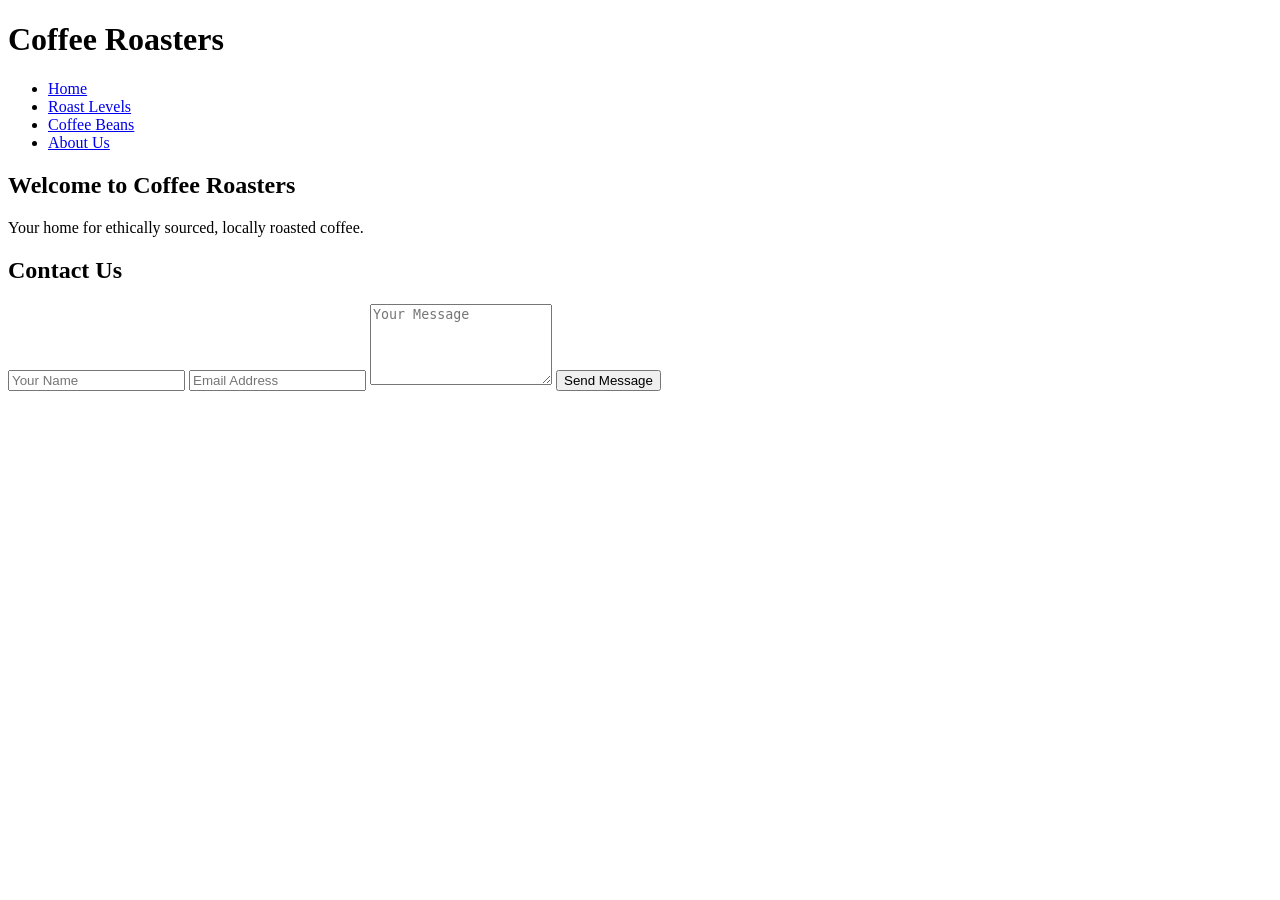
==== index.html @ 144cc8f0 "initial commit" ====
<!DOCTYPE html>
<html lang="en">
<head>
    <meta charset="UTF-8">
    <title>Coffee Roasters - Home</title>
    <link rel="stylesheet" href="My Coffee Roasters Draft 2 1st stylesheet.css">
</head>
<body>

<header>
    <h1>Coffee Roasters</h1>
    <nav>
        <ul>
            <li><a href="index.html">Home</a></li>
            <li><a href="My Coffee Roasters Draft 2 Roasts.html">Roast Levels</a></li>
            <li><a href="My Coffee Roasters Draft 2 Beans.html">Coffee Beans</a></li>
            <li><a href="My Coffee Roasters Draft 2 About Us.html">About Us</a></li>
        </ul>
    </nav>
</header>

<div class="container">
    <h2>Welcome to Coffee Roasters</h2>
    <p>Your home for ethically sourced, locally roasted coffee.</p>

    <h2>Contact Us</h2>
    <form>
        <input type="text" placeholder="Your Name" required>
        <input type="email" placeholder="Email Address" required>
        <textarea rows="5" placeholder="Your Message"></textarea>
        <button type="submit">Send Message</button>
    </form>
</div>

</body>
</html>
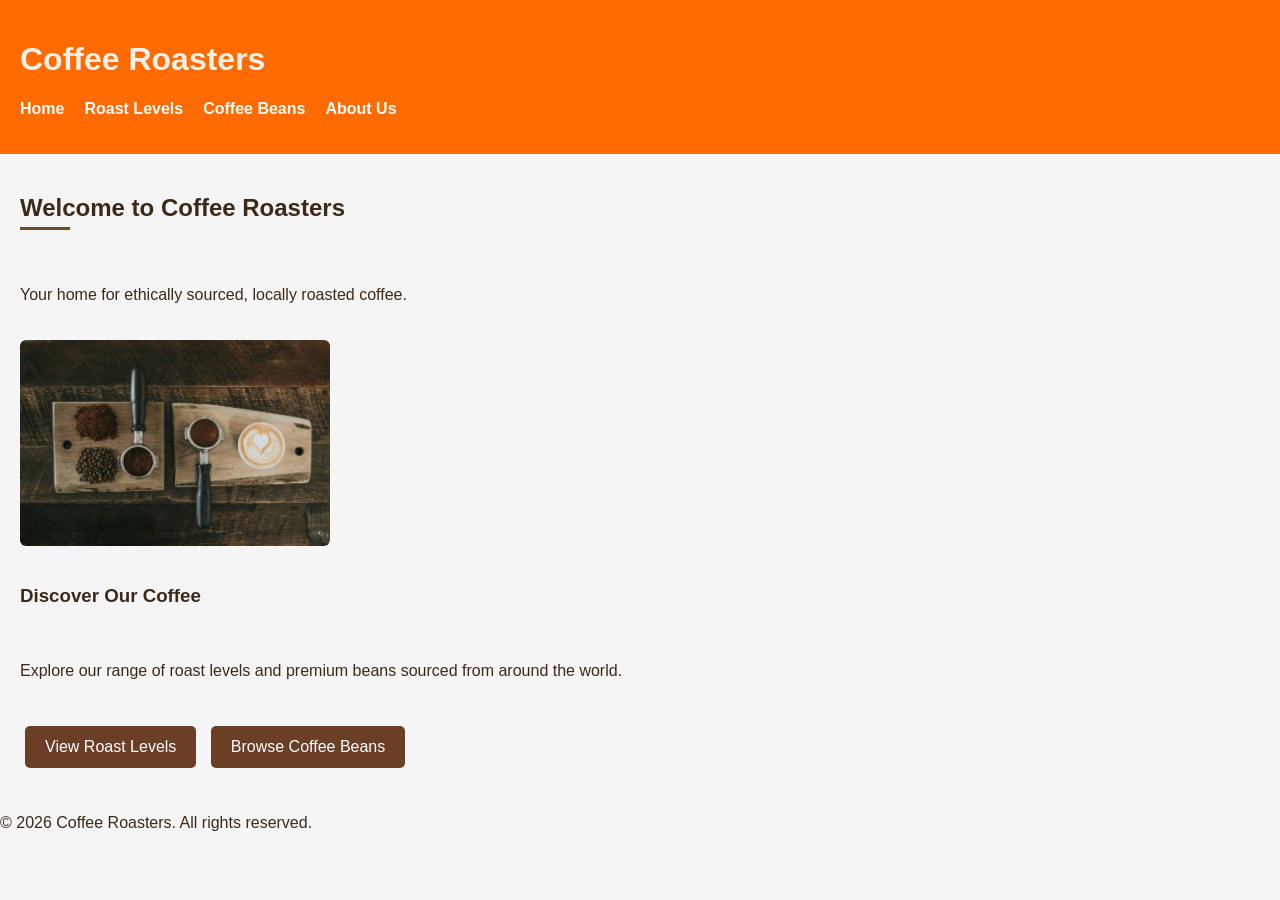
==== commit 343efddb: "next big update" ====
--- a/index.html
+++ b/index.html
@@ -4,7 +4,7 @@
 <head>
     <meta charset="UTF-8">
     <title>Coffee Roasters - Home</title>
-    <link rel="stylesheet" href="My Coffee Roasters Draft 2 1st stylesheet.css">
+    <link rel="stylesheet" href="style.css">
 </head>
 <body>
 
@@ -13,25 +13,33 @@
     <nav>
         <ul>
             <li><a href="index.html">Home</a></li>
-            <li><a href="My Coffee Roasters Draft 2 Roasts.html">Roast Levels</a></li>
-            <li><a href="My Coffee Roasters Draft 2 Beans.html">Coffee Beans</a></li>
-            <li><a href="My Coffee Roasters Draft 2 About Us.html">About Us</a></li>
+            <li><a href="roast.html">Roast Levels</a></li>
+            <li><a href="beans.html">Coffee Beans</a></li>
+            <li><a href="about.html">About Us</a></li>
+            <li><a href="contactus.html"></a></li>
         </ul>
     </nav>
 </header>
+
 
 <div class="container">
     <h2>Welcome to Coffee Roasters</h2>
     <p>Your home for ethically sourced, locally roasted coffee.</p>
 
-    <h2>Contact Us</h2>
-    <form>
-        <input type="text" placeholder="Your Name" required>
-        <input type="email" placeholder="Email Address" required>
-        <textarea rows="5" placeholder="Your Message"></textarea>
-        <button type="submit">Send Message</button>
-    </form>
+    <img src="Coffee Roasters.jpg" alt="Coffee Roasters" class="small-image">
+
+    <h3>Discover Our Coffee</h3>
+    <p>Explore our range of roast levels and premium beans sourced from around the world.</p>
+
+    <div class="button-group">
+    <a href="My Coffee Roasters Draft 2 Roasts.html" class="form-button">View Roast Levels</a>
+    <a href="My Coffee Roasters Draft 2 Beans.html" class="form-button">Browse Coffee Beans</a>
+</div>
 </div>
 
+<footer>
+    <p>&copy; 2026 Coffee Roasters. All rights reserved.</p>
+</footer>
+
 </body>
-</html>+</html>
--- a/style.css
+++ b/style.css
@@ -0,0 +1,121 @@
+
+:root {
+    --main-bg: #f5f1e8;
+    --accent: #6b4f2d;
+    --dark: #3b2a1a;
+    --light: #ffffff;
+    --radius: 6px;
+}
+
+body {
+    margin: 0;
+    font-family: Arial, sans-serif;
+    background: #f5f5f5;
+    color: var(--dark);
+}
+
+header {
+    background: #ff6b00;
+    padding: 20px;
+    color: var(--main-bg);
+}
+
+
+nav ul {
+    list-style: none;
+    display: flex;
+    gap: 20px;
+    padding: 0;
+}
+
+nav a {
+    color: var(--light);
+    text-decoration: none;
+    font-weight: bold;
+}
+
+nav a:hover {
+    text-decoration: underline;
+}
+
+.container {
+    display: flex;
+    flex-direction: column;
+    padding: 20px;
+    gap: 20px;
+}
+
+.card {
+    background: var(--light);
+    padding: 20px;
+    border-radius: var(--radius);
+    display: flex;
+    flex-direction: column;
+    gap: 10px;
+    border-left: 5px solid var(--accent);
+}
+
+form {
+    display: flex;
+    flex-direction: column;
+    gap: 15px;
+    max-width: 400px;
+}
+
+input, textarea {
+    padding: 10px;
+    border-radius: var(--radius);
+    border: 1px solid var(--accent);
+}
+
+button {
+    background: var(--accent);
+    color: var(--light);
+    padding: 10px;
+    border: none;
+    border-radius: var(--radius);
+    cursor: pointer;
+}
+
+button:hover {
+    background: var(--dark);
+}
+
+h2::after {
+    content: "";
+    display: block;
+    width: 50px;
+    height: 3px;
+    background: var(--accent);
+    margin-top: 5px;
+}
+
+
+.grid {
+    display: grid;
+    gap: 20px;
+    grid-template-columns: repeat(auto-fit, minmax(300px, 1fr));
+}
+
+.small-image {
+    width: 25%;
+    height: auto;
+    border-radius: var(--radius);
+}
+
+
+.form-button {
+    display: inline-block;
+    background-color: #6b3e26;
+    color: white;
+    padding: 12px 20px;
+    text-decoration: none;
+    border-radius: 5px;
+    font-size: 16px;
+    margin: 10px 5px;
+    transition: background-color 0.3s ease;
+}
+
+.form-button:hover {
+    background-color: #8a5638;
+}
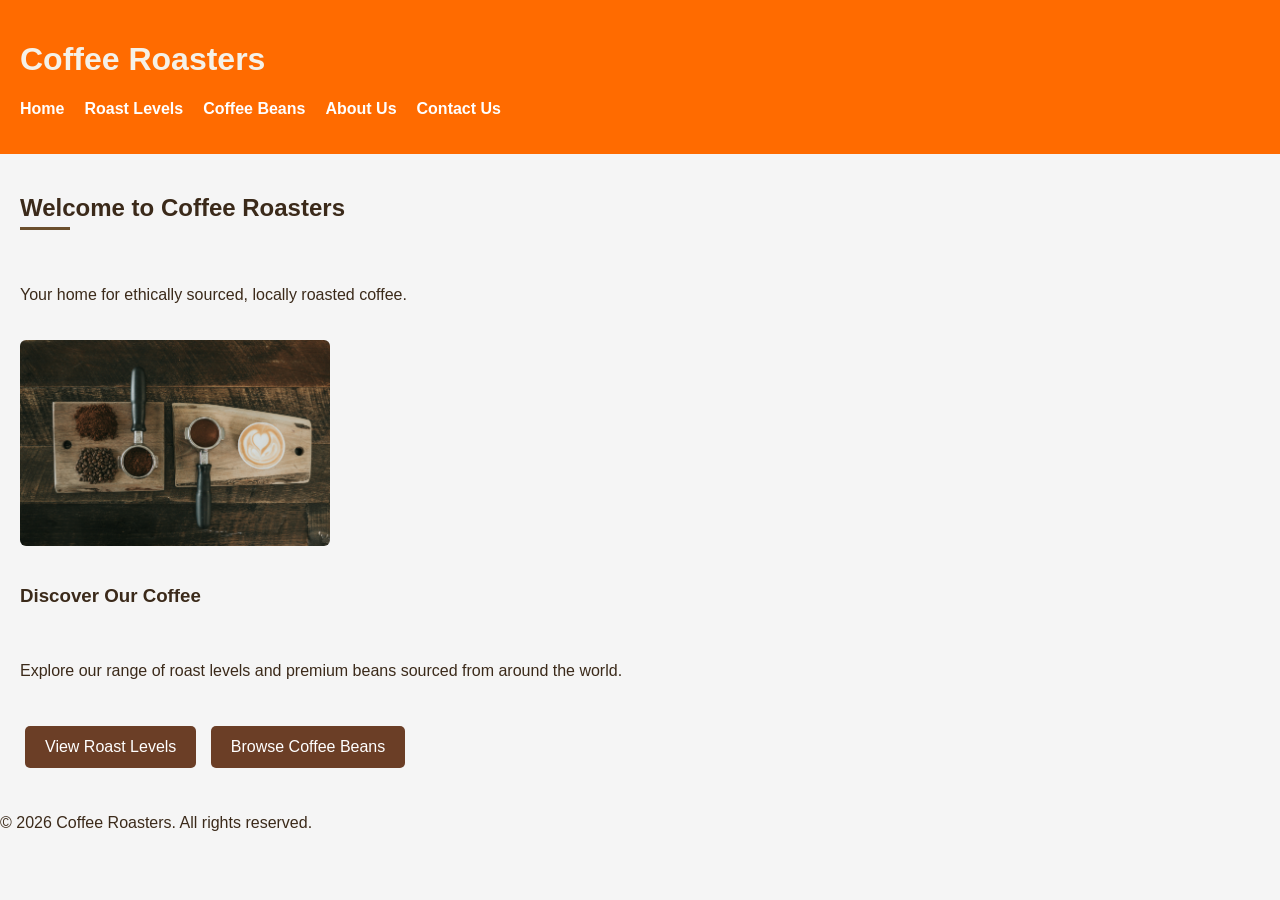
==== commit cec0cc5f: "new update commit" ====
--- a/index.html
+++ b/index.html
@@ -16,7 +16,7 @@
             <li><a href="roast.html">Roast Levels</a></li>
             <li><a href="beans.html">Coffee Beans</a></li>
             <li><a href="about.html">About Us</a></li>
-            <li><a href="contactus.html"></a></li>
+            <li><a href="contactus.html">Contact Us</a></li>
         </ul>
     </nav>
 </header>
--- a/style.css
+++ b/style.css
@@ -53,6 +53,13 @@
     flex-direction: column;
     gap: 10px;
     border-left: 5px solid var(--accent);
+    transition: transform 0.25s ease, box-shadow 0.25s ease;
+}
+
+.card:hover{
+    transform: translateY(-5px);
+    box-shadow: 0 6px 15px rgba(0, 0, 0, 0.15);
+    cursor: pointer;
 }
 
 form {
